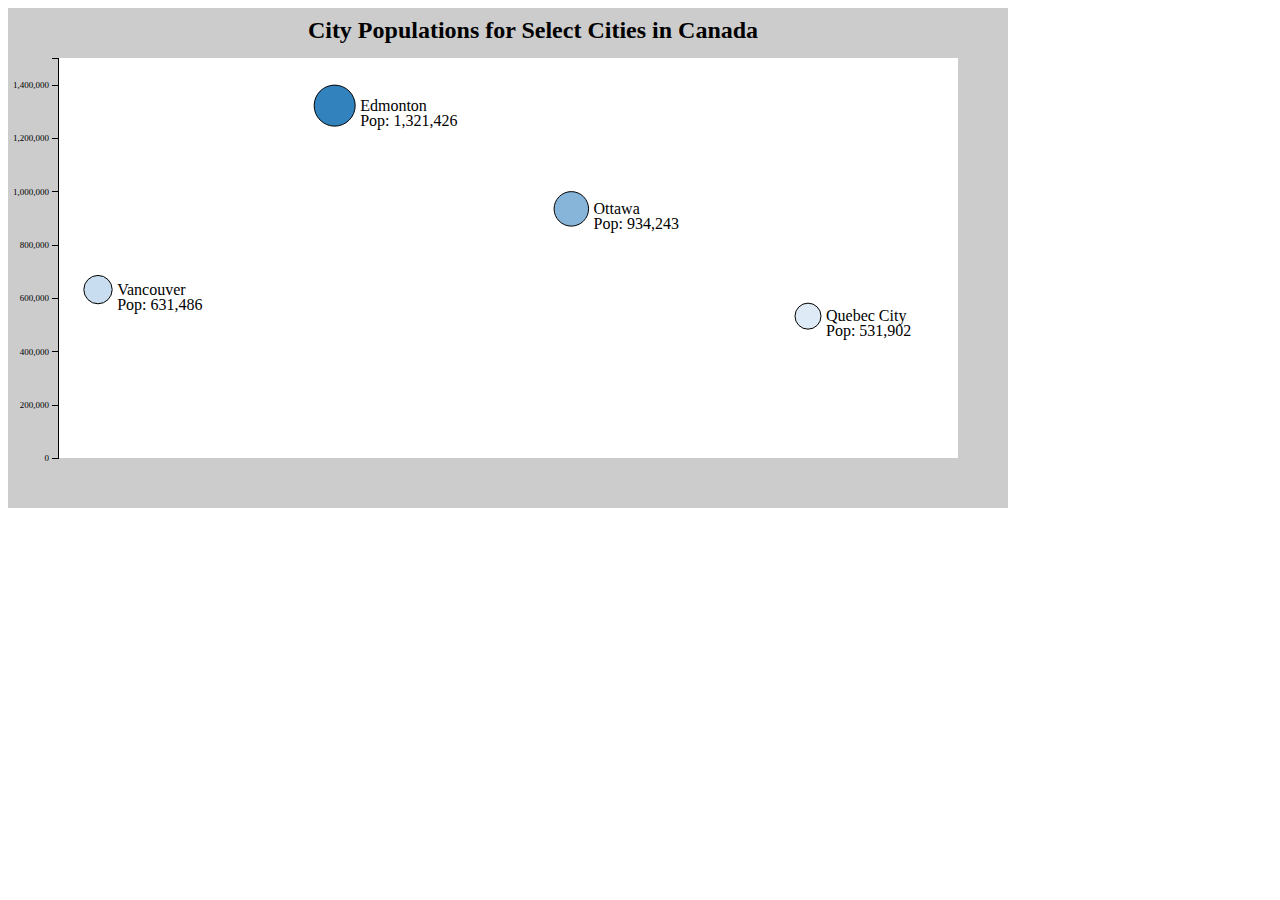
==== index.html @ a1e26c17 "Commit to Upload files for repository" ====
<!DOCTYPE html>
<html lang="en">
	<head>
		<meta charset="utf-8">
		<meta name="viewport" content="width=device-width">
		<title> D3 Lab Module </title>

		<!--put your external stylesheet links here-->
		<link rel="stylesheet" href="css/style.css">
		<!--[if IE<9]>
			<link rel="stylesheet" href="css/style.ie.css">
		<![endif]-->
	</head>

	<body>
		<script type="text/javascript" src="lib/d3.min.js"></script>
		<script type="text/javascript" src="js/main.js"></script>
	</body>
</html>
---- css/style.css ----
/* Stylesheet by Jon Fok, 2017 */

svg{
    background-color: "rgba(0,0,0,0.2)"
}

.axis path,
.axis line {
  fill: none;
  stroke: black;
  stroke-width: 1px;
  shape-rendering: crispEdges;
  font-family: "Times New Roman", sans-serif;
}

.axis text {
    font-family: "Times New Roman", sans-serif;
    font-size: 0.9em;
}

.title {
    font-family: "Times New Roman", sans-serif;
    font-size: 1.5em;
    font-weight: bold;
}
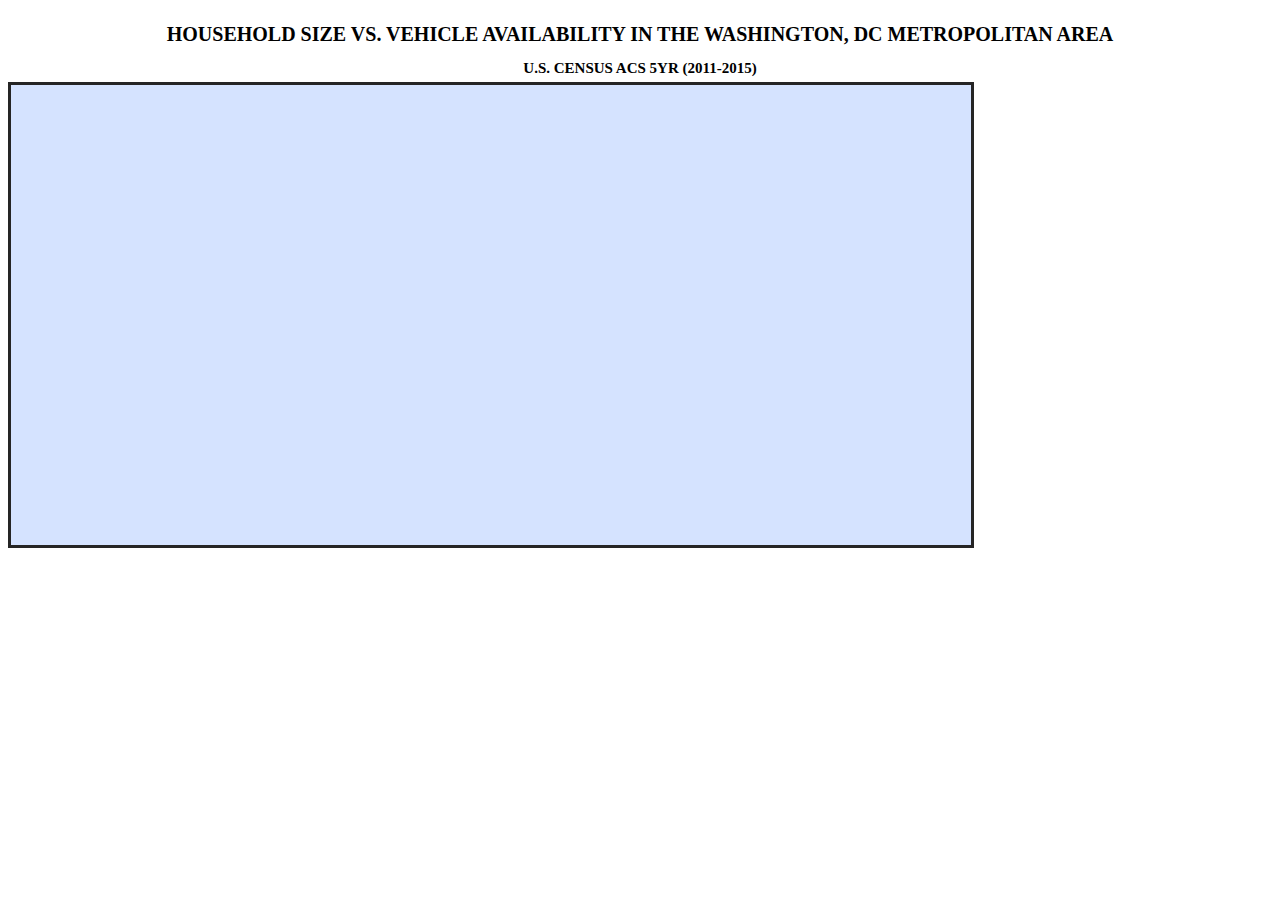
==== commit dc2ddd39: "Commit Module 8 Assignment Part 2" ====
--- a/index.html
+++ b/index.html
@@ -11,9 +11,12 @@
 			<link rel="stylesheet" href="css/style.ie.css">
 		<![endif]-->
 	</head>
-
+	<h1> Household Size vs. Vehicle Availability in the Washington, DC Metropolitan Area </h1>
+	<h2> U.S. Census ACS 5yr (2011-2015) </h2>
 	<body>
 		<script type="text/javascript" src="lib/d3.min.js"></script>
+		<script type="text/javascript" src="lib/topojson.min.js"></script>
+		<script type="text/javascript" src="lib/d3-geo-projection.min.js"></script>
 		<script type="text/javascript" src="js/main.js"></script>
 	</body>
 </html>
--- a/css/style.css
+++ b/css/style.css
@@ -1,25 +1,47 @@
 /* Stylesheet by Jon Fok, 2017 */
 
-svg{
-    background-color: "rgba(0,0,0,0.2)"
+h1 {
+  font-size: 20px;
+  padding-top: 10px;
+  text-transform: uppercase;
+  text-align: center;
+  font-family:"Times New Roman", Helvetica, sans-serif;
+  background-color: none;
+  color: black;
 }
 
-.axis path,
-.axis line {
-  fill: none;
-  stroke: black;
-  stroke-width: 1px;
-  shape-rendering: crispEdges;
-  font-family: "Times New Roman", sans-serif;
+h2 {
+  font-size: 15px;
+  height: 10px;
+  text-transform: uppercase;
+  text-align: center;
+  font-family:"Times New Roman", Helvetica, sans-serif;
+  background-color: none;
+  color: black;
 }
 
-.axis text {
-    font-family: "Times New Roman", sans-serif;
-    font-size: 0.9em;
+.states {
+    fill: #FFF;
+    stroke: #CCC;
+    stroke-width: 2px;
 }
 
-.title {
-    font-family: "Times New Roman", sans-serif;
-    font-size: 1.5em;
-    font-weight: bold;
+.CensusTract {
+    fill: #fa9fb5;
+    stroke: #636363;
+    stroke-width: 1.5;
 }
+
+.gratBackground {
+    fill: #D5E3FF;
+}
+
+.gratLines {
+    fill: none;
+    stroke: #999;
+    stroke-width: 1px;
+}
+
+.map {
+    border: medium solid #252525;
+}
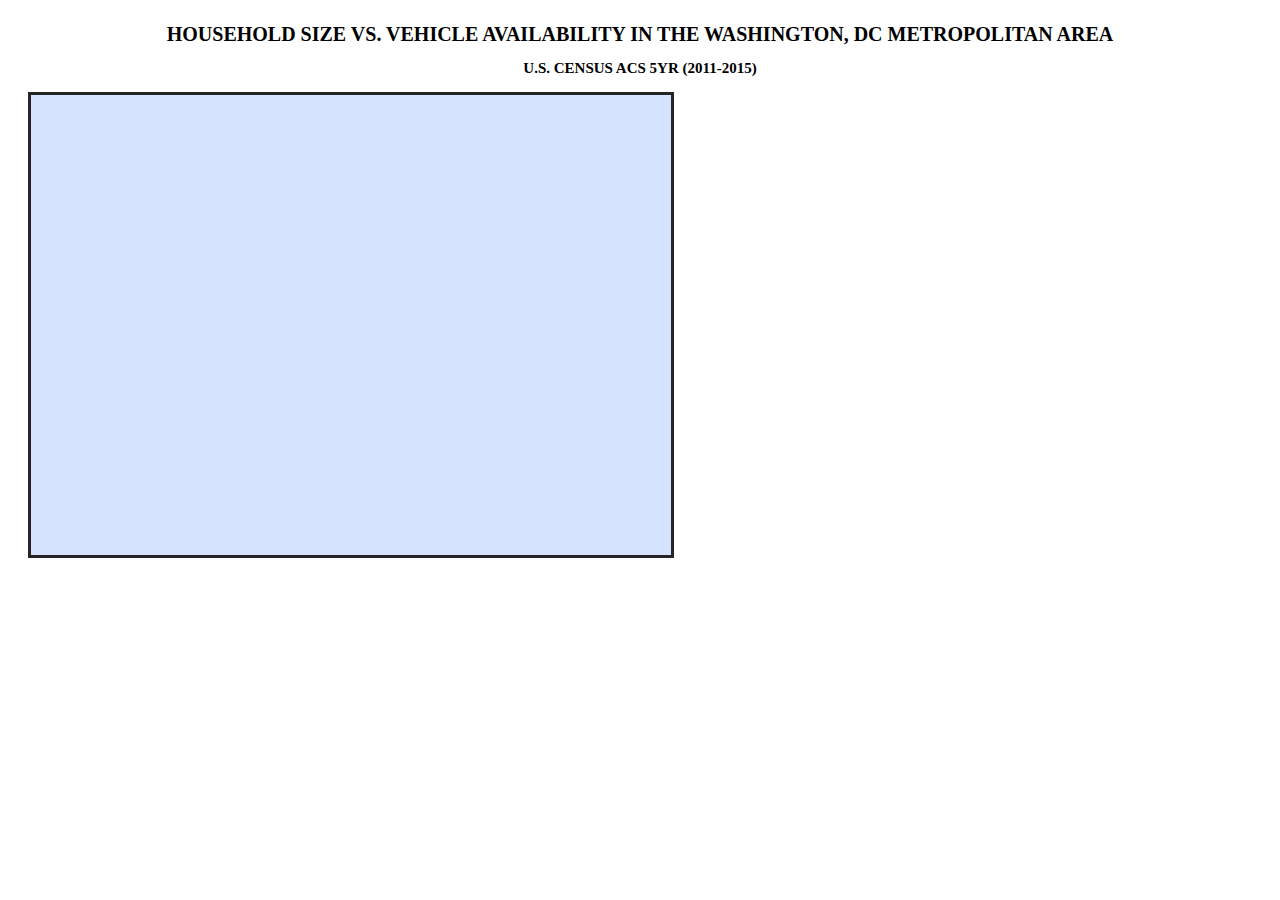
==== commit 5d930ed2: "Commit Module 9 Assignment Completed" ====
--- a/index.html
+++ b/index.html
@@ -15,6 +15,7 @@
 	<h2> U.S. Census ACS 5yr (2011-2015) </h2>
 	<body>
 		<script type="text/javascript" src="lib/d3.min.js"></script>
+		<script type="text/javascript" src="lib/simple-statistics.js"></script>
 		<script type="text/javascript" src="lib/topojson.min.js"></script>
 		<script type="text/javascript" src="lib/d3-geo-projection.min.js"></script>
 		<script type="text/javascript" src="js/main.js"></script>
--- a/css/style.css
+++ b/css/style.css
@@ -20,6 +20,18 @@
   color: black;
 }
 
+.map {
+    border: medium solid #252525;
+    margin: 10px 0 0 20px;
+}
+
+.chart {
+  background-color: white;
+  border: medium solid #252525;
+  float: right;
+  margin: 10px 20px 0 0;
+}
+
 .states {
     fill: #FFF;
     stroke: #CCC;
@@ -28,8 +40,9 @@
 
 .CensusTract {
     fill: #fa9fb5;
-    stroke: #636363;
-    stroke-width: 1.5;
+    stroke: #000;
+    stroke-width: 0.5px;
+    stroke-linecap: round;
 }
 
 .gratBackground {
@@ -42,6 +55,38 @@
     stroke-width: 1px;
 }
 
-.map {
-    border: medium solid #252525;
+.chart {
+  float: right;
+  margin: 7px 20px 0 0;
 }
+
+.chartTitle {
+  font-family: sans-serif;
+  font-size: 1.0em;
+  font-weight: bold;
+}
+
+.chartBackground {
+    fill: white;
+}
+
+.chartFrame {
+    fill: none;
+    stroke: #999;
+    stroke-width: 3px;
+    shape-rendering: crispEdges;
+}
+
+.axis path,
+.axis line {
+    fill: none;
+    stroke: #999;
+    stroke-width: 1px;
+    shape-rendering: crispEdges;
+}
+
+.axis text {
+    font-family: sans-serif;
+    font-size: 0.8em;
+    fill: #999;
+}
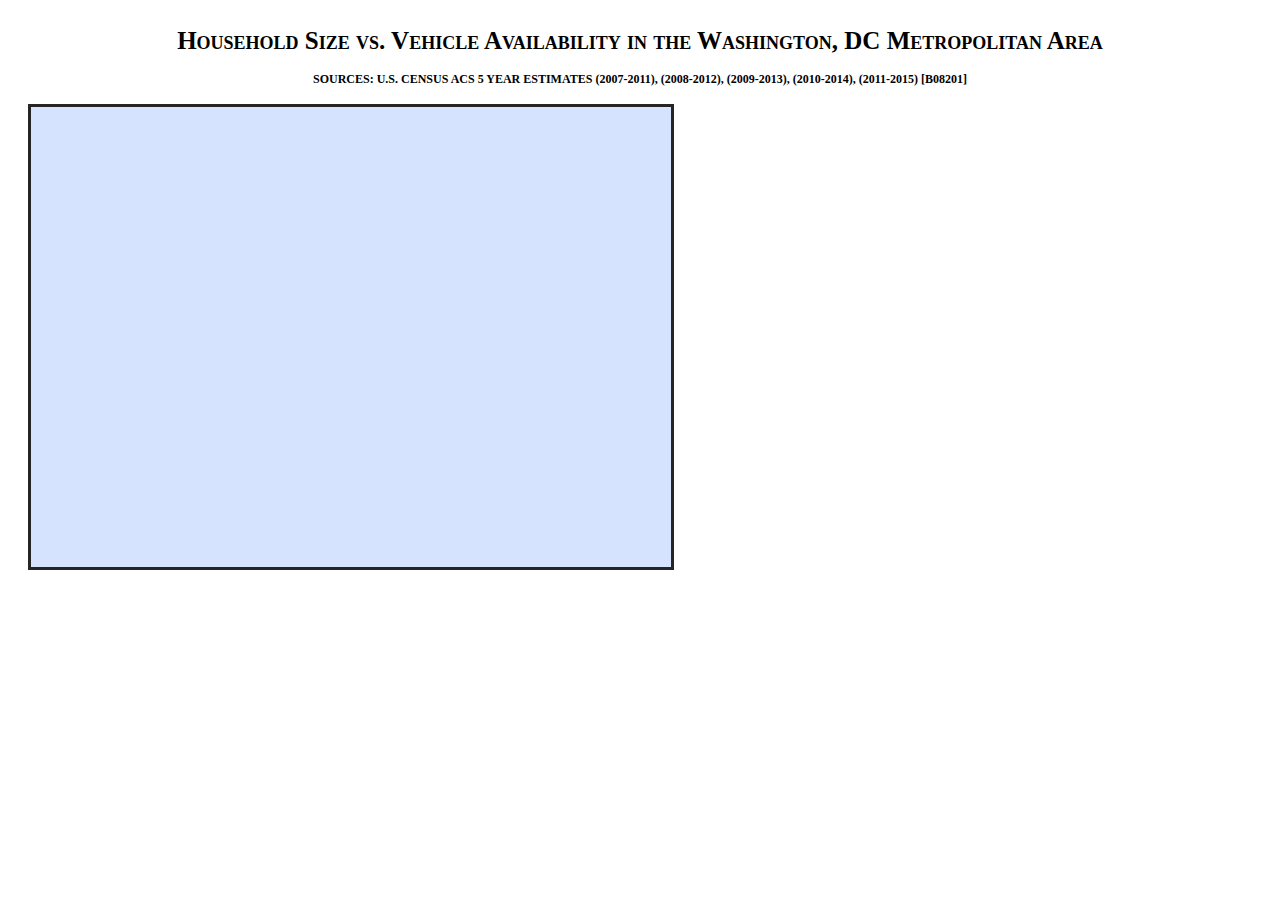
==== commit f4d38b7c: "Commit D3 Lab Assignment Completion" ====
--- a/index.html
+++ b/index.html
@@ -12,10 +12,9 @@
 		<![endif]-->
 	</head>
 	<h1> Household Size vs. Vehicle Availability in the Washington, DC Metropolitan Area </h1>
-	<h2> U.S. Census ACS 5yr (2011-2015) </h2>
+	<h3> Sources: U.S. Census ACS 5 Year Estimates (2007-2011), (2008-2012), (2009-2013), (2010-2014), (2011-2015) [B08201]</h3>
 	<body>
 		<script type="text/javascript" src="lib/d3.min.js"></script>
-		<script type="text/javascript" src="lib/simple-statistics.js"></script>
 		<script type="text/javascript" src="lib/topojson.min.js"></script>
 		<script type="text/javascript" src="lib/d3-geo-projection.min.js"></script>
 		<script type="text/javascript" src="js/main.js"></script>
--- a/css/style.css
+++ b/css/style.css
@@ -1,17 +1,17 @@
 /* Stylesheet by Jon Fok, 2017 */
 
 h1 {
-  font-size: 20px;
+  font-size: 25px;
   padding-top: 10px;
-  text-transform: uppercase;
+  font-variant: small-caps;
   text-align: center;
   font-family:"Times New Roman", Helvetica, sans-serif;
   background-color: none;
   color: black;
 }
 
-h2 {
-  font-size: 15px;
+h3 {
+  font-size: 12px;
   height: 10px;
   text-transform: uppercase;
   text-align: center;
@@ -39,7 +39,7 @@
 }
 
 .CensusTract {
-    fill: #fa9fb5;
+    fill: #bdbdbd;
     stroke: #000;
     stroke-width: 0.5px;
     stroke-linecap: round;
@@ -61,9 +61,10 @@
 }
 
 .chartTitle {
-  font-family: sans-serif;
+  font-family:"Times New Roman", Helvetica, sans-serif;
   font-size: 1.0em;
   font-weight: bold;
+  font-variant: small-caps;
 }
 
 .chartBackground {
@@ -75,6 +76,72 @@
     stroke: #999;
     stroke-width: 3px;
     shape-rendering: crispEdges;
+}
+
+.dropdown {
+  position: absolute;
+  top: 110px;
+  left: 40px;
+  z-index: 10;
+  font-family:"Times New Roman", Helvetica, sans-serif;
+  font-size: 1em;
+  font-weight: bold;
+  font-style: italic;
+  padding: 2px;
+  border: 1px solid #999;
+  box-shadow: 2px 2px 4px #999;
+}
+
+.dropdown2 {
+  position: absolute;
+  top: 150px;
+  left: 40px;
+  z-index: 10;
+  font-family:"Times New Roman", Helvetica, sans-serif;
+  font-size: 1em;
+  font-weight: bold;
+  font-style: italic;
+  padding: 2px;
+  border: 1px solid #999;
+  box-shadow: 2px 2px 4px #999;
+}
+
+.dropdown3 {
+  position: absolute;
+  top: 190px;
+  left: 40px;
+  z-index: 10;
+  font-family:"Times New Roman", Helvetica, sans-serif;
+  font-size: 1em;
+  font-weight: bold;
+  font-style: italic;
+  padding: 2px;
+  border: 1px solid #999;
+  box-shadow: 2px 2px 4px #999;
+}
+
+.infolabel {
+  position: absolute;
+  height: 60px;
+  min-width: 100px;
+  color: #fff;
+  background-color: #000;
+  border: solid thin #fff;
+  font-variant: small-caps;
+  padding: 5px 20px;
+}
+
+.infolabel h1 {
+  margin: 0 30px 0 0;
+  color: #fff;
+  background-color: #000;
+  padding: 0;
+  display: inline-block;
+  line-height: 1.5em;
+}
+
+option {
+  font-weight: normal;
 }
 
 .axis path,
